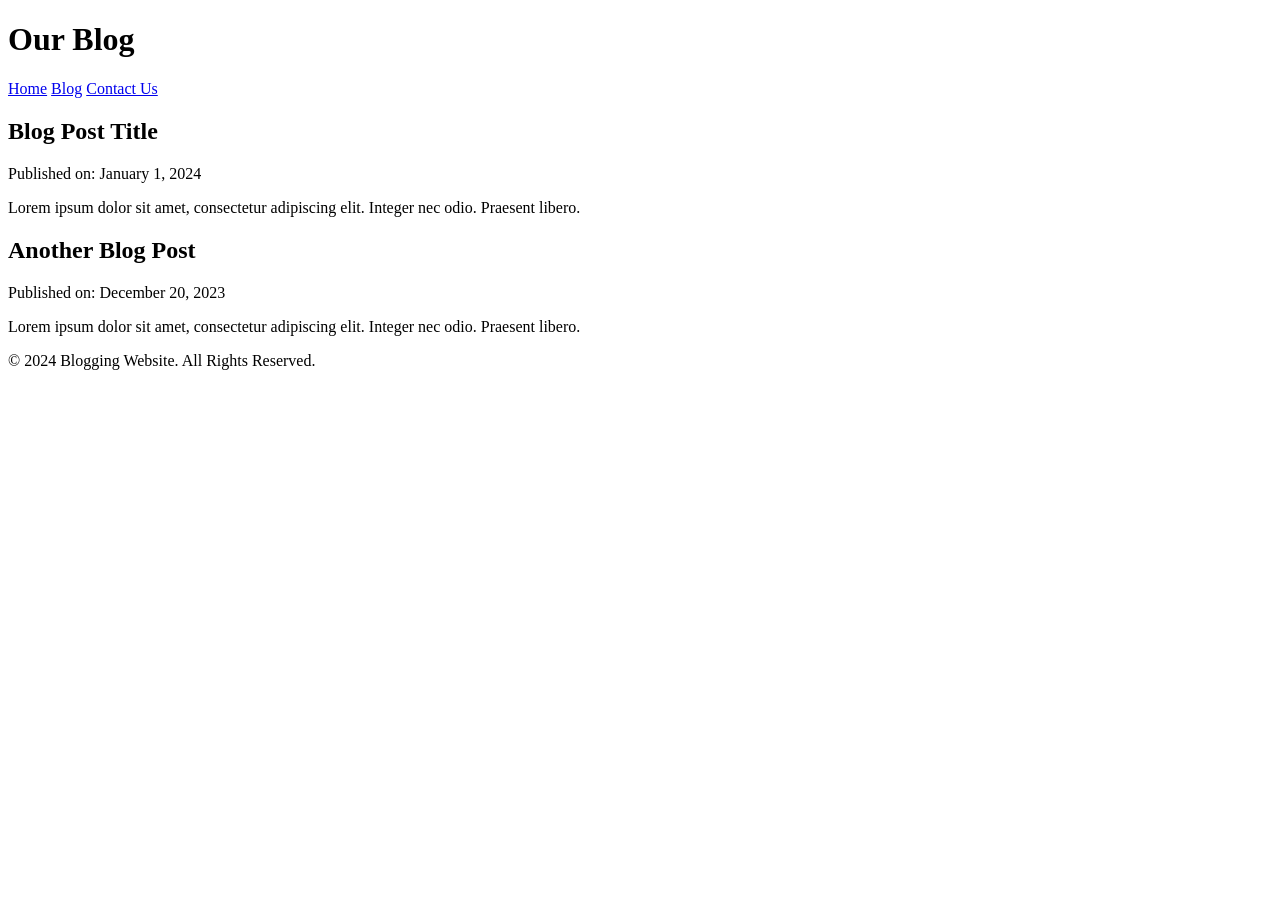
==== src/blog.html @ ac36c585 "blog page is added" ====
<!DOCTYPE html>
<html lang="en">
<head>
  <meta charset="UTF-8">
  <meta name="viewport" content="width=device-width, initial-scale=1.0">
  <title>Blog - Blogging Website</title>
  <link rel="stylesheet" href="styles/blog.css">
</head>
<body>
  <header>
    <h1>Our Blog</h1>
    <nav>
      <a href="home.html">Home</a>
      <a href="blog.html">Blog</a>
      <a href="contact.html">Contact Us</a>
    </nav>
  </header>
  <main>
    <article>
      <h2>Blog Post Title</h2>
      <p>Published on: January 1, 2024</p>
      <p>Lorem ipsum dolor sit amet, consectetur adipiscing elit. Integer nec odio. Praesent libero.</p>
    </article>
    <article>
      <h2>Another Blog Post</h2>
      <p>Published on: December 20, 2023</p>
      <p>Lorem ipsum dolor sit amet, consectetur adipiscing elit. Integer nec odio. Praesent libero.</p>
    </article>
  </main>
  <footer>
    <p>&copy; 2024 Blogging Website. All Rights Reserved.</p>
  </footer>
</body>
</html>
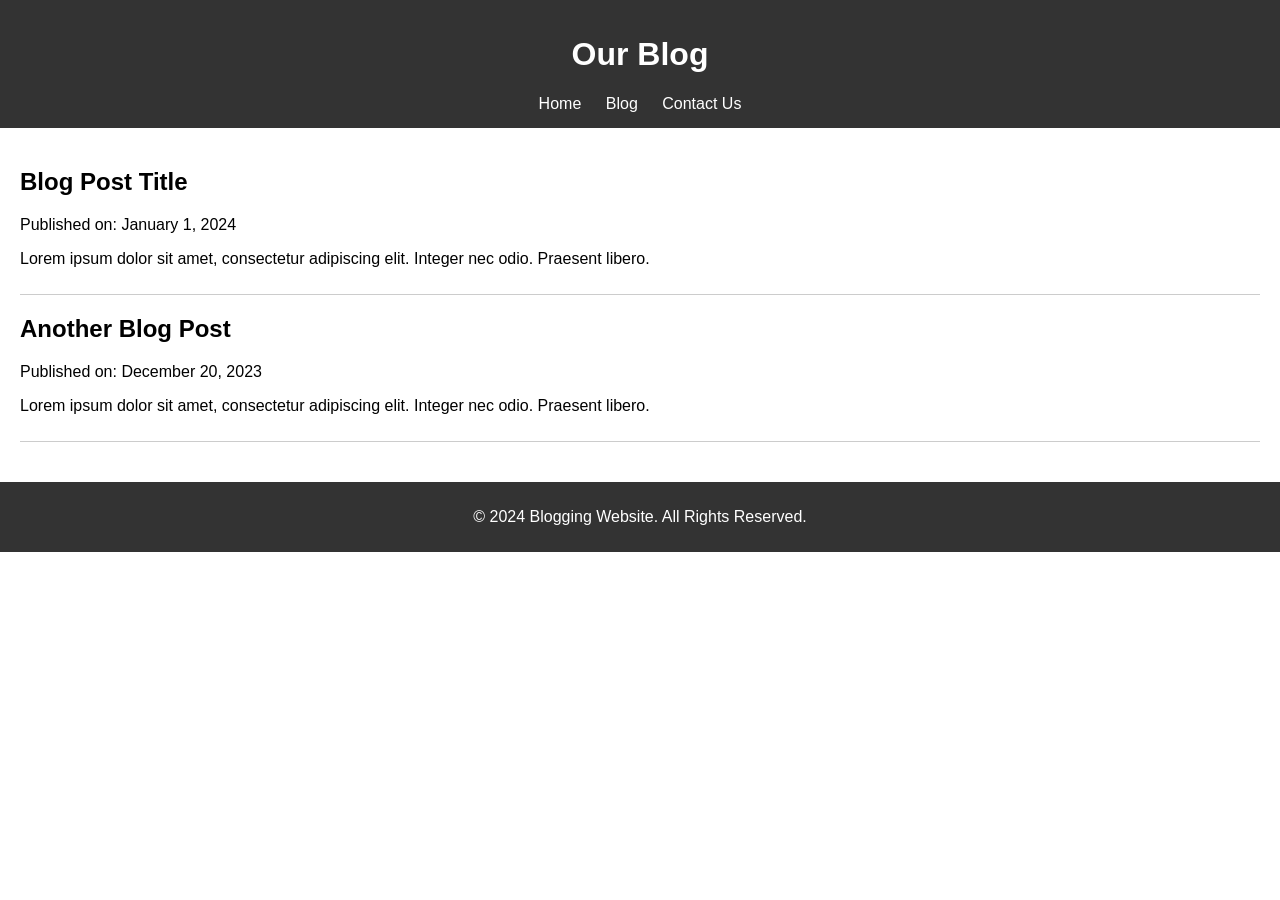
==== commit c96f7bcd: "Update blog.html" ====
--- a/src/blog.html
+++ b/src/blog.html
@@ -4,7 +4,7 @@
   <meta charset="UTF-8">
   <meta name="viewport" content="width=device-width, initial-scale=1.0">
   <title>Blog - Blogging Website</title>
-  <link rel="stylesheet" href="styles/blog.css">
+  <link rel="stylesheet" href="../style/blog.css">
 </head>
 <body>
   <header>
--- a/style/blog.css
+++ b/style/blog.css
@@ -0,0 +1,40 @@
+body {
+    font-family: Arial, sans-serif;
+    margin: 0;
+    padding: 0;
+  }
+  
+  header {
+    background-color: #333;
+    color: white;
+    padding: 15px;
+    text-align: center;
+  }
+  
+  nav a {
+    color: white;
+    margin: 0 10px;
+    text-decoration: none;
+  }
+  
+  nav a:hover {
+    text-decoration: underline;
+  }
+  
+  main {
+    padding: 20px;
+  }
+  
+  article {
+    border-bottom: 1px solid #ccc;
+    margin-bottom: 20px;
+    padding-bottom: 10px;
+  }
+  
+  footer {
+    text-align: center;
+    background-color: #333;
+    color: white;
+    padding: 10px 0;
+  }
+  
